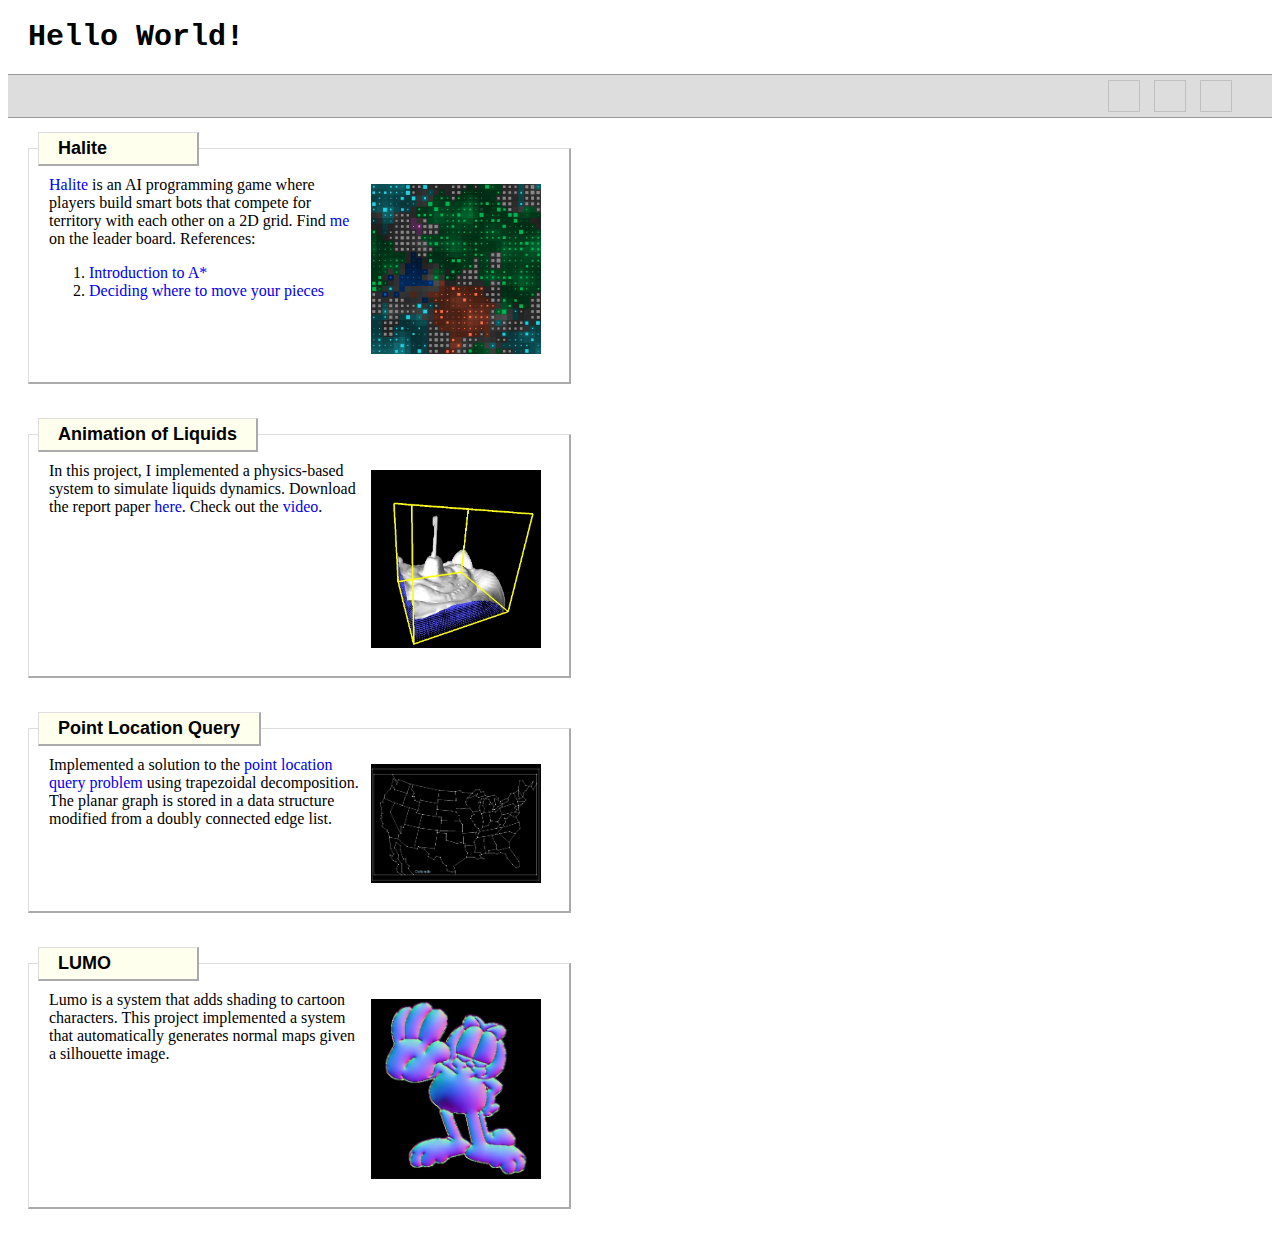
==== index.html @ e083031c "try differnt modal image container - display:table and tablecaption" ====
<html>
    <head>
        <title>yckuo</title>
        <link rel="stylesheet" type="text/css" href="yckuo.css">
        <link rel="shortcut icon" href="https://github.com/favicon.ico" type="image/x-icon" />
        <script src="https://ajax.googleapis.com/ajax/libs/jquery/3.1.1/jquery.min.js"></script>
        <script src="yckuo.js"></script>
        <base target="_blank">
    </head>
    <body>

        <h1>Hello World!</h1>

        <div class="banner">
            <span></span>
            <a href="http://github.com/yckuo"><img class="iconGitHub"></a>
            <a href="https://www.linkedin.com/in/yu-chuan-kuo-6632307"><img class="iconLinkedIn"></a>
            <a href="https://www.instagram.com/yckuo1117/"><img class="iconInstagram"></a>
        </div>

        <div class="wrapper">
            <div class="container">
                <h2>Halite</h2>
                <div class="text">
                    <img class="img" src="halite.png" alt="Players compete for territory, production, and strength">
                    <a href="https://halite.io/">Halite</a> is an AI programming game where players build smart bots that
                    compete for territory with each other on a 2D grid.
                    Find <a href="https://halite.io/user.php?userID=4527">me</a> on the leader board.
                    References:
                    <ol>
                        <li><a href="http://www.redblobgames.com/pathfinding/a-star/introduction.html">Introduction to A*</a></li>
                        <li><a href="http://forums.halite.io/t/deciding-where-to-move-your-pieces/789">Deciding where to
                        move your pieces</a></li>
                    </ol>
                </div>
            </div>
            <div class="container">
                <h2>Animation of Liquids</h2>
                <div class="text">
                    <img class="img" src="liquid.png" alt="Pouring water into a glass box">
                    In this project, I implemented a physics-based system to simulate liquids dynamics. Download
                    the report paper <a href="report.pdf">here</a>. Check out the <a href="https://youtu.be/vdtO9m8Ut3Y">video</a>.
                </div>
            </div>
            <div class="container">
                <h2>Point Location Query</h2>
                <div class="text">
                    <img class="img" src="pointquery.png" alt="Constructed US map for point location query">
                    Implemented a solution to the <a href="https://en.wikipedia.org/wiki/Point_location">point location
                    query problem</a> using trapezoidal decomposition. The planar graph is stored in a data
                    structure modified from a doubly connected edge list. 
                </div>
            </div>
            <div class="container">
                <h2>LUMO</h2>
                <div class="text">
                    <img class="img" src="lumo.png" alt="A normal map automatically generated from the given
                    silhouette">
                    Lumo is a system that adds shading to cartoon characters. This project implemented a system that
                    automatically generates normal maps given a silhouette image.
                </div>
            </div>
        </div>

        <div class="modal">
            <div class="modal-box">
                <figure>
                    <img>
                    <figcaption></figcaption>
                </figure>
            </div>
        </div>
    </body>
</html>
---- yckuo.css ----
body {
}

a {
    text-decoration: none;
}

h1 {
    font-family: 'Courier';
    font-weight: bold;
    font-size: 30px;
    margin: 20px 0 20px 20px;
}

div.banner {
    background: #DDD;
    height: 32px;
    border: solid #999;
    border-width: 1px 0 1px 0;
    margin 0 0 10px 0;
    padding: 5px 40px 5px 0;
    text-align: right;
}

div.banner span {
    vertical-align: middle;
    height: 100%;
    display: inline-block;
}

img.iconLinkedIn {
    background-image: url('https://www.linkedin.com/scds/common/u/images/logos/linkedin/logo_in_nav_retina_88x72_v1.png');
}

img.iconGitHub {
    background-image: url('https://github.com/favicon.ico');
}

img.iconInstagram {
    background-image: url('https://5a5a57ff32a328601212-ee0df397c56b146e91fe14be42fa361d.ssl.cf1.rackcdn.com/icon/instagram_logos_app_icon/YyepHGHDvkl1wFkUHw8Y/Instagram-v051916_200.png');
}

div.banner img {
    width: 32px;
    height: 32px;
    vertical-align: middle;
    background-repeat: no-repeat;
    background-size: cover;
    margin: 0 0 0 10px;
}

div.wrapper {
    width: 1160px;
    -webkit-column-count: 2;
    -webkit-column-fill: auto;
    -moz-column-count: 2;
    -moz-column-fill: auto;
    column-count: 2;
    column-fill: auto;
}

div.container {
    border: solid;
    border-width: 1px 2px 2px 1px;
    border-color: #DDD #AAA #AAA #DDD;
    padding: 0 20px 20px 20px;
    margin: 30px 10px 20px 20px;
    width: 500px;
    display: inline-block;
}

div.container h2 {
    font-family: 'Arial';
    font-weight: bold;
    font-size: 18px;
    border: solid;
    border-width: 1px 2px 2px 1px;
    border-color: #DDD #AAA #AAA #DDD;
    padding: 5px 19px;
    margin: -17px 0 10px -11px;
    position: relative;
    z-index: 1;
    background: #FFE;
    width: fit-content;
    min-width: 120px;
}

.text {
    font-family: 'Verdana';
    font-size: 16px;
    display: inline-block;
}

.img {
    float: right;
    padding: 8px;
    width: 170px;
    cursor: pointer;
}

.img:hover {
    opacity: 0.9;
}

.modal {
    display: none;
    position: fixed;
    z-index: 2;
    padding: 100px 20px 20px 20px;
    left: 0;
    top: 0;
    width: 100%;
    height: 100%;
    overflow: auto;
    background-color: rgba(0, 0, 0, 0.5);
}

.modal-box {
    margin: auto;
    display: inline-block;
    width: fit-content;
    border: 3px solid black;
    background-color: white;
    padding: 30px;
    border-radius: 25px;
}

figure {
    display: table;
}

figure img {
    display: block;
    width: 100%;
}

figcaption {
    display: table-caption;
    caption-side: bottom;
    padding: 0 5px 5px;
}


/*
.caption {
    margin: auto;
    display: block;
    width: fit-content;
    max-width: 700px;
    text-align: center;
    color: black;
    padding: 10px 0;
    font-family: 'Arial';
    font-size: 16px;
    font-weight: bold;
}
*/
@media only screen and (max-width: 700px){
    .modal-content {
        width: 100%;
    }
}
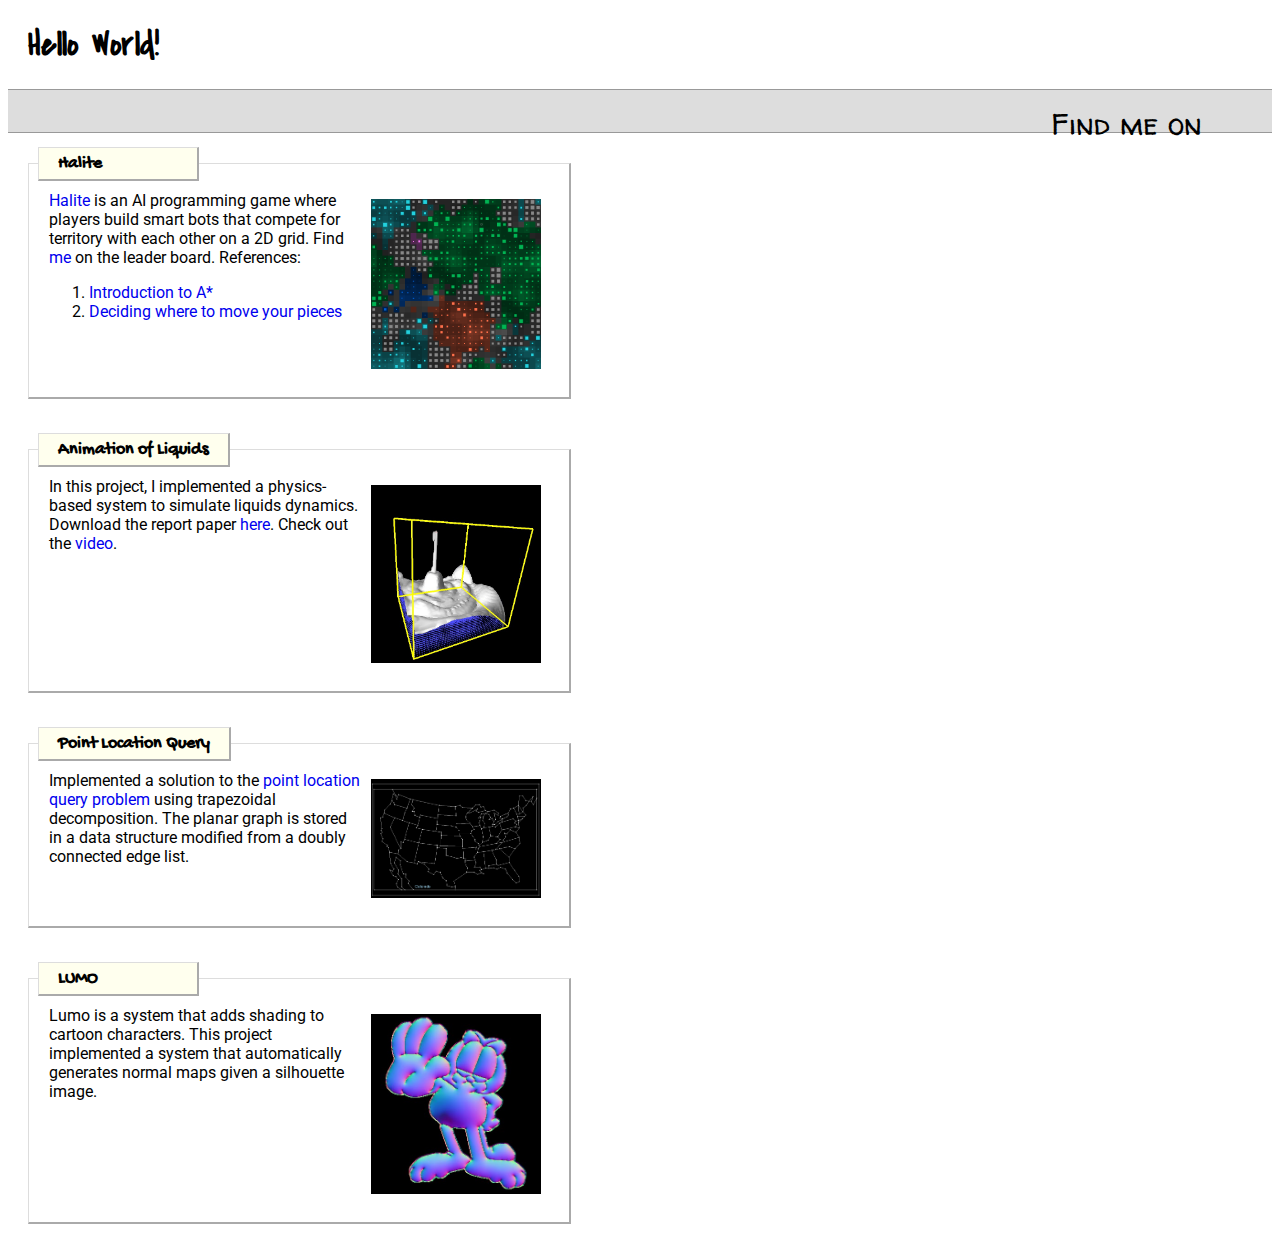
==== commit c604dbd1: "use google font" ====
--- a/index.html
+++ b/index.html
@@ -3,6 +3,8 @@
         <title>yckuo</title>
         <link rel="stylesheet" type="text/css" href="yckuo.css">
         <link rel="shortcut icon" href="https://github.com/favicon.ico" type="image/x-icon" />
+        <link href="https://fonts.googleapis.com/css?family=Covered+By+Your+Grace|Gochi+Hand|Roboto|Walter+Turncoat"
+        rel="stylesheet">
         <script src="https://ajax.googleapis.com/ajax/libs/jquery/3.1.1/jquery.min.js"></script>
         <script src="yckuo.js"></script>
         <base target="_blank">
@@ -12,7 +14,7 @@
         <h1>Hello World!</h1>
 
         <div class="banner">
-            <span></span>
+            <span>Find me on</span>
             <a href="http://github.com/yckuo"><img class="iconGitHub"></a>
             <a href="https://www.linkedin.com/in/yu-chuan-kuo-6632307"><img class="iconLinkedIn"></a>
             <a href="https://www.instagram.com/yckuo1117/"><img class="iconInstagram"></a>
--- a/yckuo.css
+++ b/yckuo.css
@@ -6,9 +6,9 @@
 }
 
 h1 {
-    font-family: 'Courier';
+    font-family: 'Covered By Your Grace', cursive;
     font-weight: bold;
-    font-size: 30px;
+    font-size: 35px;
     margin: 20px 0 20px 20px;
 }
 
@@ -40,6 +40,11 @@
     background-image: url('https://5a5a57ff32a328601212-ee0df397c56b146e91fe14be42fa361d.ssl.cf1.rackcdn.com/icon/instagram_logos_app_icon/YyepHGHDvkl1wFkUHw8Y/Instagram-v051916_200.png');
 }
 
+div.banner {
+    font-family: 'Walter Turncoat', cursive;
+    font-size: 30px;
+};
+
 div.banner img {
     width: 32px;
     height: 32px;
@@ -70,7 +75,7 @@
 }
 
 div.container h2 {
-    font-family: 'Arial';
+    font-family: 'Gochi Hand', cursive;
     font-weight: bold;
     font-size: 18px;
     border: solid;
@@ -86,7 +91,7 @@
 }
 
 .text {
-    font-family: 'Verdana';
+    font-family: 'Roboto', sans-serif;
     font-size: 16px;
     display: inline-block;
 }
@@ -117,11 +122,10 @@
 
 .modal-box {
     margin: auto;
-    display: inline-block;
     width: fit-content;
     border: 3px solid black;
     background-color: white;
-    padding: 30px;
+    padding: 20px;
     border-radius: 25px;
 }
 
@@ -137,24 +141,12 @@
 figcaption {
     display: table-caption;
     caption-side: bottom;
-    padding: 0 5px 5px;
+    padding: 10px 0;
+    font-family: 'Arial';
+    font=-size: 16px;
+    font-weight: bold;
 }
 
-
-/*
-.caption {
-    margin: auto;
-    display: block;
-    width: fit-content;
-    max-width: 700px;
-    text-align: center;
-    color: black;
-    padding: 10px 0;
-    font-family: 'Arial';
-    font-size: 16px;
-    font-weight: bold;
-}
-*/
 @media only screen and (max-width: 700px){
     .modal-content {
         width: 100%;
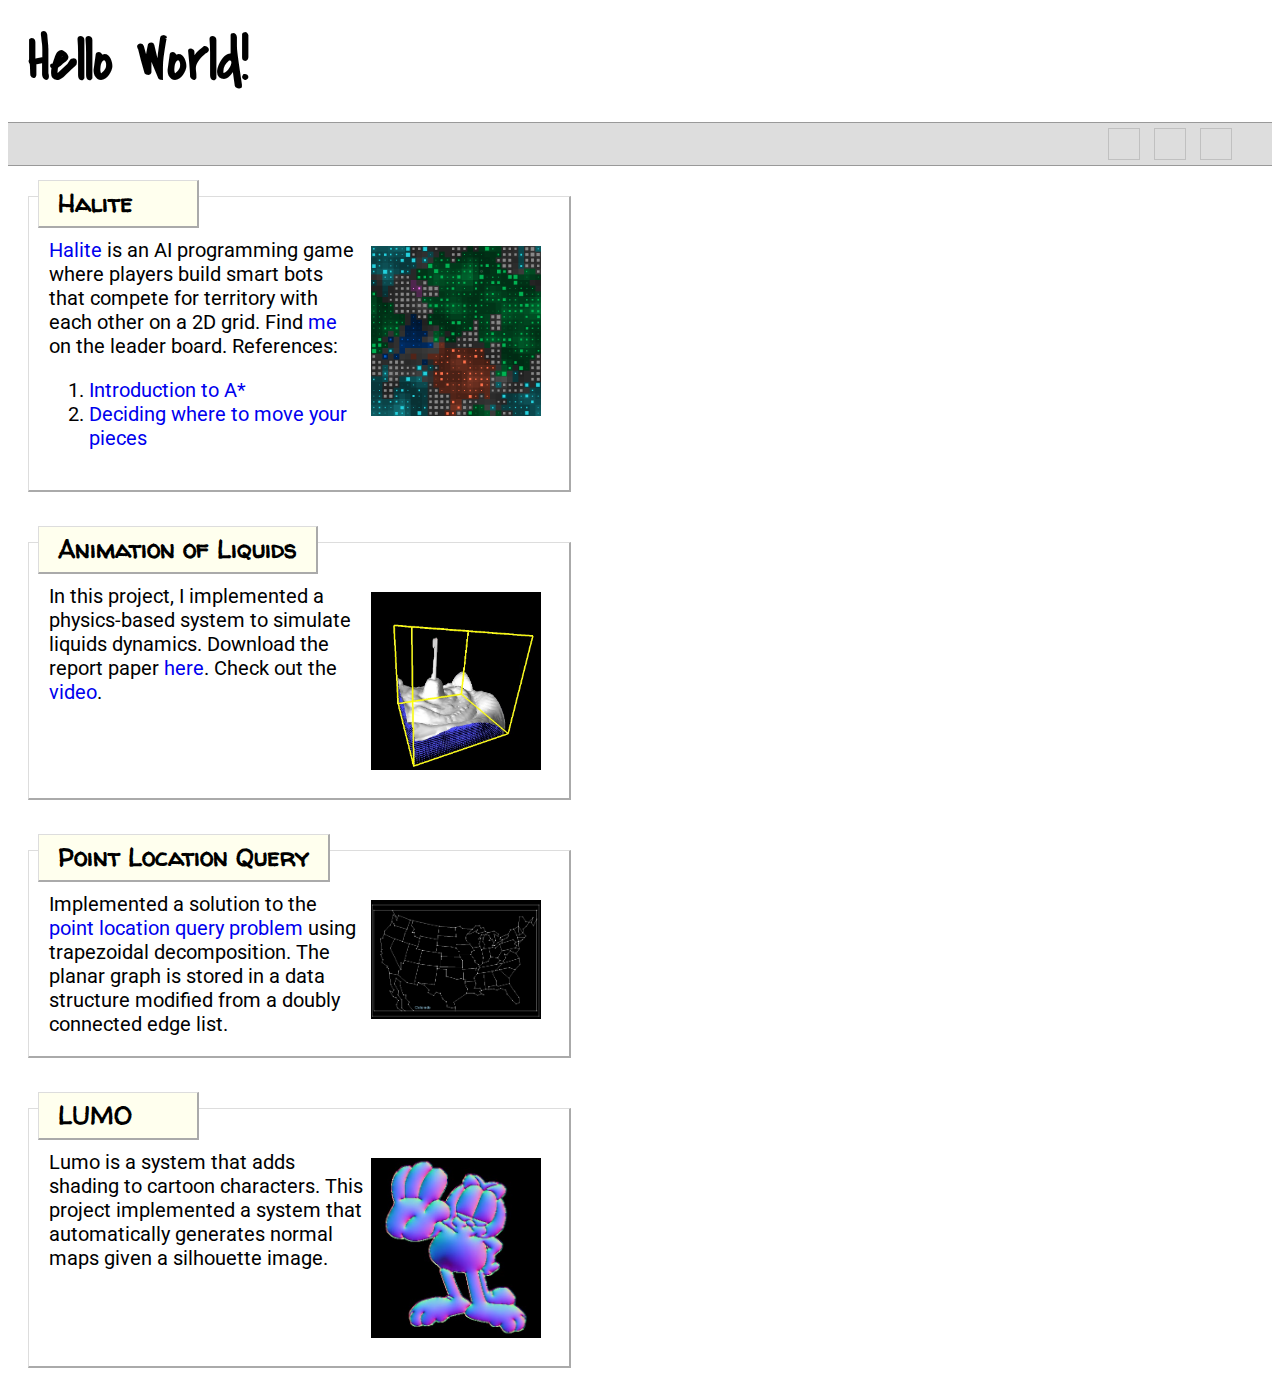
==== commit 4cd65179: "readjust fonts" ====
--- a/index.html
+++ b/index.html
@@ -14,7 +14,7 @@
         <h1>Hello World!</h1>
 
         <div class="banner">
-            <span>Find me on</span>
+            <span></span>
             <a href="http://github.com/yckuo"><img class="iconGitHub"></a>
             <a href="https://www.linkedin.com/in/yu-chuan-kuo-6632307"><img class="iconLinkedIn"></a>
             <a href="https://www.instagram.com/yckuo1117/"><img class="iconInstagram"></a>
--- a/yckuo.css
+++ b/yckuo.css
@@ -8,7 +8,7 @@
 h1 {
     font-family: 'Covered By Your Grace', cursive;
     font-weight: bold;
-    font-size: 35px;
+    font-size: 60px;
     margin: 20px 0 20px 20px;
 }
 
@@ -40,11 +40,6 @@
     background-image: url('https://5a5a57ff32a328601212-ee0df397c56b146e91fe14be42fa361d.ssl.cf1.rackcdn.com/icon/instagram_logos_app_icon/YyepHGHDvkl1wFkUHw8Y/Instagram-v051916_200.png');
 }
 
-div.banner {
-    font-family: 'Walter Turncoat', cursive;
-    font-size: 30px;
-};
-
 div.banner img {
     width: 32px;
     height: 32px;
@@ -75,9 +70,9 @@
 }
 
 div.container h2 {
-    font-family: 'Gochi Hand', cursive;
+    font-family: 'Walter Turncoat', cursive;
     font-weight: bold;
-    font-size: 18px;
+    font-size: 25px;
     border: solid;
     border-width: 1px 2px 2px 1px;
     border-color: #DDD #AAA #AAA #DDD;
@@ -92,7 +87,7 @@
 
 .text {
     font-family: 'Roboto', sans-serif;
-    font-size: 16px;
+    font-size: 20px;
     display: inline-block;
 }
 
@@ -142,8 +137,8 @@
     display: table-caption;
     caption-side: bottom;
     padding: 10px 0;
-    font-family: 'Arial';
-    font=-size: 16px;
+    font-family: 'Gochi Hand', cursive;
+    font=-size: 22px;
     font-weight: bold;
 }
 
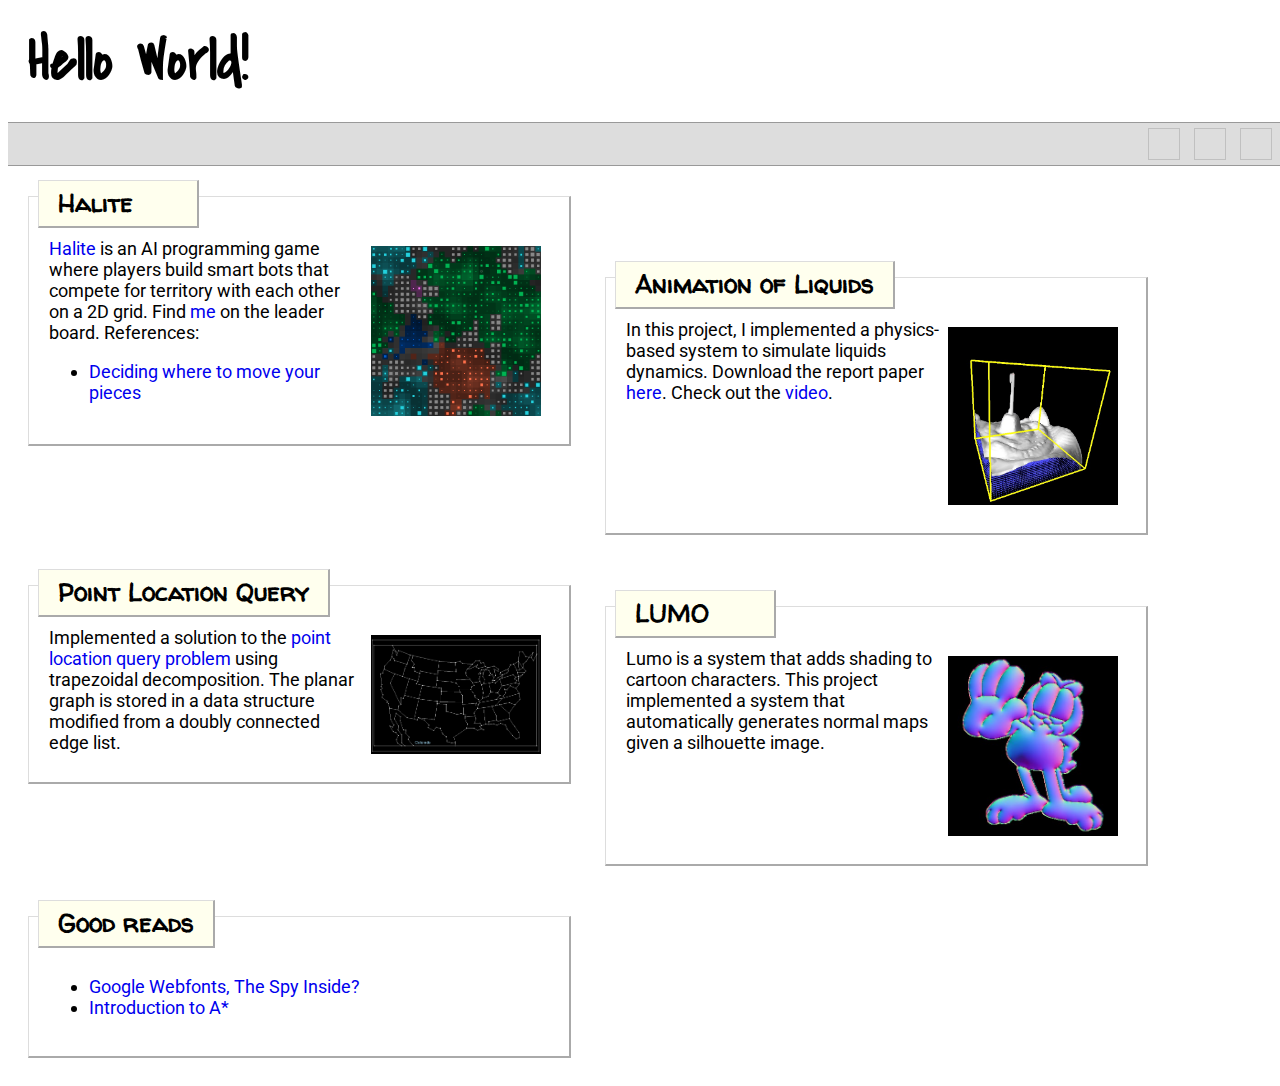
==== commit fd8dfbdf: "add good reads section" ====
--- a/index.html
+++ b/index.html
@@ -29,11 +29,10 @@
                     compete for territory with each other on a 2D grid.
                     Find <a href="https://halite.io/user.php?userID=4527">me</a> on the leader board.
                     References:
-                    <ol>
-                        <li><a href="http://www.redblobgames.com/pathfinding/a-star/introduction.html">Introduction to A*</a></li>
+                    <ul>
                         <li><a href="http://forums.halite.io/t/deciding-where-to-move-your-pieces/789">Deciding where to
                         move your pieces</a></li>
-                    </ol>
+                    </ul>
                 </div>
             </div>
             <div class="container">
@@ -62,6 +61,15 @@
                     automatically generates normal maps given a silhouette image.
                 </div>
             </div>
+            <div class="container">
+                <h2>Good reads</h2>
+                <div class="text">
+                    <ul>
+                        <li><a href="http://fontfeed.com/archives/google-webfonts-the-spy-inside/">Google Webfonts, The Spy Inside?</a></li>
+                        <li><a href="http://www.redblobgames.com/pathfinding/a-star/introduction.html">Introduction to A*</a></li>
+                    </ul>
+                </div>
+            </div>
         </div>
 
         <div class="modal">
--- a/yckuo.css
+++ b/yckuo.css
@@ -14,6 +14,7 @@
 
 div.banner {
     background: #DDD;
+    width: 100%;
     height: 32px;
     border: solid #999;
     border-width: 1px 0 1px 0;
@@ -50,12 +51,12 @@
 }
 
 div.wrapper {
-    width: 1160px;
-    -webkit-column-count: 2;
+    max-width: 1200px;
+    -webkit-column-count: auto;
     -webkit-column-fill: auto;
-    -moz-column-count: 2;
+    -moz-column-count: auto;
     -moz-column-fill: auto;
-    column-count: 2;
+    column-count: auto;
     column-fill: auto;
 }
 
@@ -87,7 +88,7 @@
 
 .text {
     font-family: 'Roboto', sans-serif;
-    font-size: 20px;
+    font-size: 18px;
     display: inline-block;
 }
 
@@ -138,7 +139,7 @@
     caption-side: bottom;
     padding: 10px 0;
     font-family: 'Gochi Hand', cursive;
-    font=-size: 22px;
+    font-size: 22px;
     font-weight: bold;
 }
 
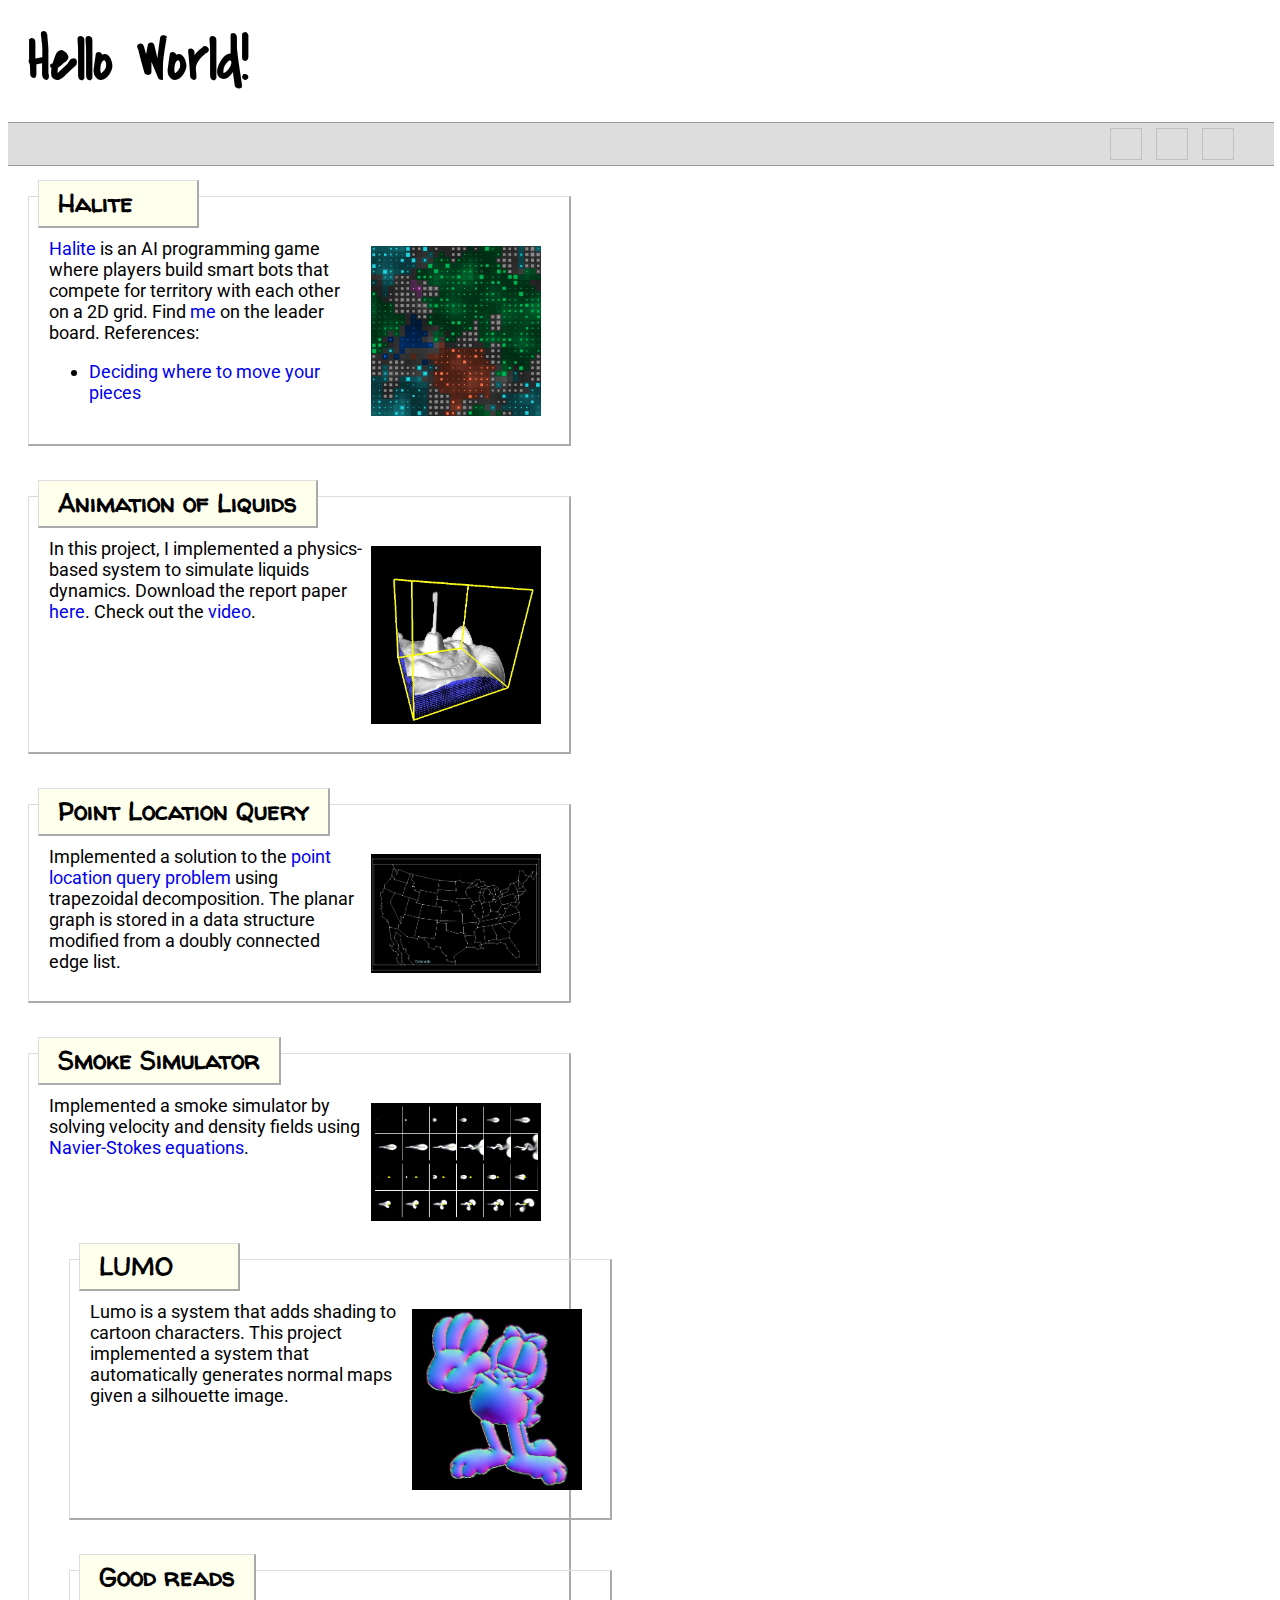
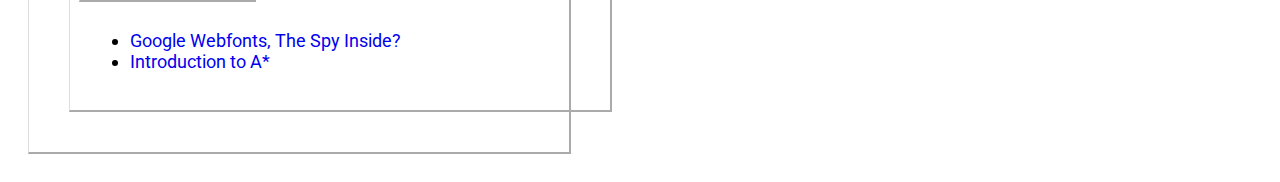
==== commit ca39a0c9: "add smoke project" ====
--- a/index.html
+++ b/index.html
@@ -53,6 +53,13 @@
                 </div>
             </div>
             <div class="container">
+                <h2>Smoke Simulator</h2>
+                <div class="text">
+                    <img class="img" src="smoke.png" alt="Simulating smoke flow with obstacles in a 2D grid">
+                    Implemented a smoke simulator by solving velocity and density fields using <a
+                    href="https://en.wikipedia.org/wiki/Navier%E2%80%93Stokes_equations">Navier-Stokes equations</a>.
+                </div>
+            <div class="container">
                 <h2>LUMO</h2>
                 <div class="text">
                     <img class="img" src="lumo.png" alt="A normal map automatically generated from the given
--- a/yckuo.css
+++ b/yckuo.css
@@ -14,7 +14,7 @@
 
 div.banner {
     background: #DDD;
-    width: 100%;
+    width: 97%;
     height: 32px;
     border: solid #999;
     border-width: 1px 0 1px 0;
@@ -54,10 +54,13 @@
     max-width: 1200px;
     -webkit-column-count: auto;
     -webkit-column-fill: auto;
+    -webkit-column-width: 500px;
     -moz-column-count: auto;
     -moz-column-fill: auto;
+    -moz-column-width: 500px;
     column-count: auto;
     column-fill: auto;
+    column-width: 500px;
 }
 
 div.container {
@@ -82,8 +85,8 @@
     position: relative;
     z-index: 1;
     background: #FFE;
-    width: fit-content;
     min-width: 120px;
+    display: table;
 }
 
 .text {
@@ -118,7 +121,7 @@
 
 .modal-box {
     margin: auto;
-    width: fit-content;
+    display: table;
     border: 3px solid black;
     background-color: white;
     padding: 20px;
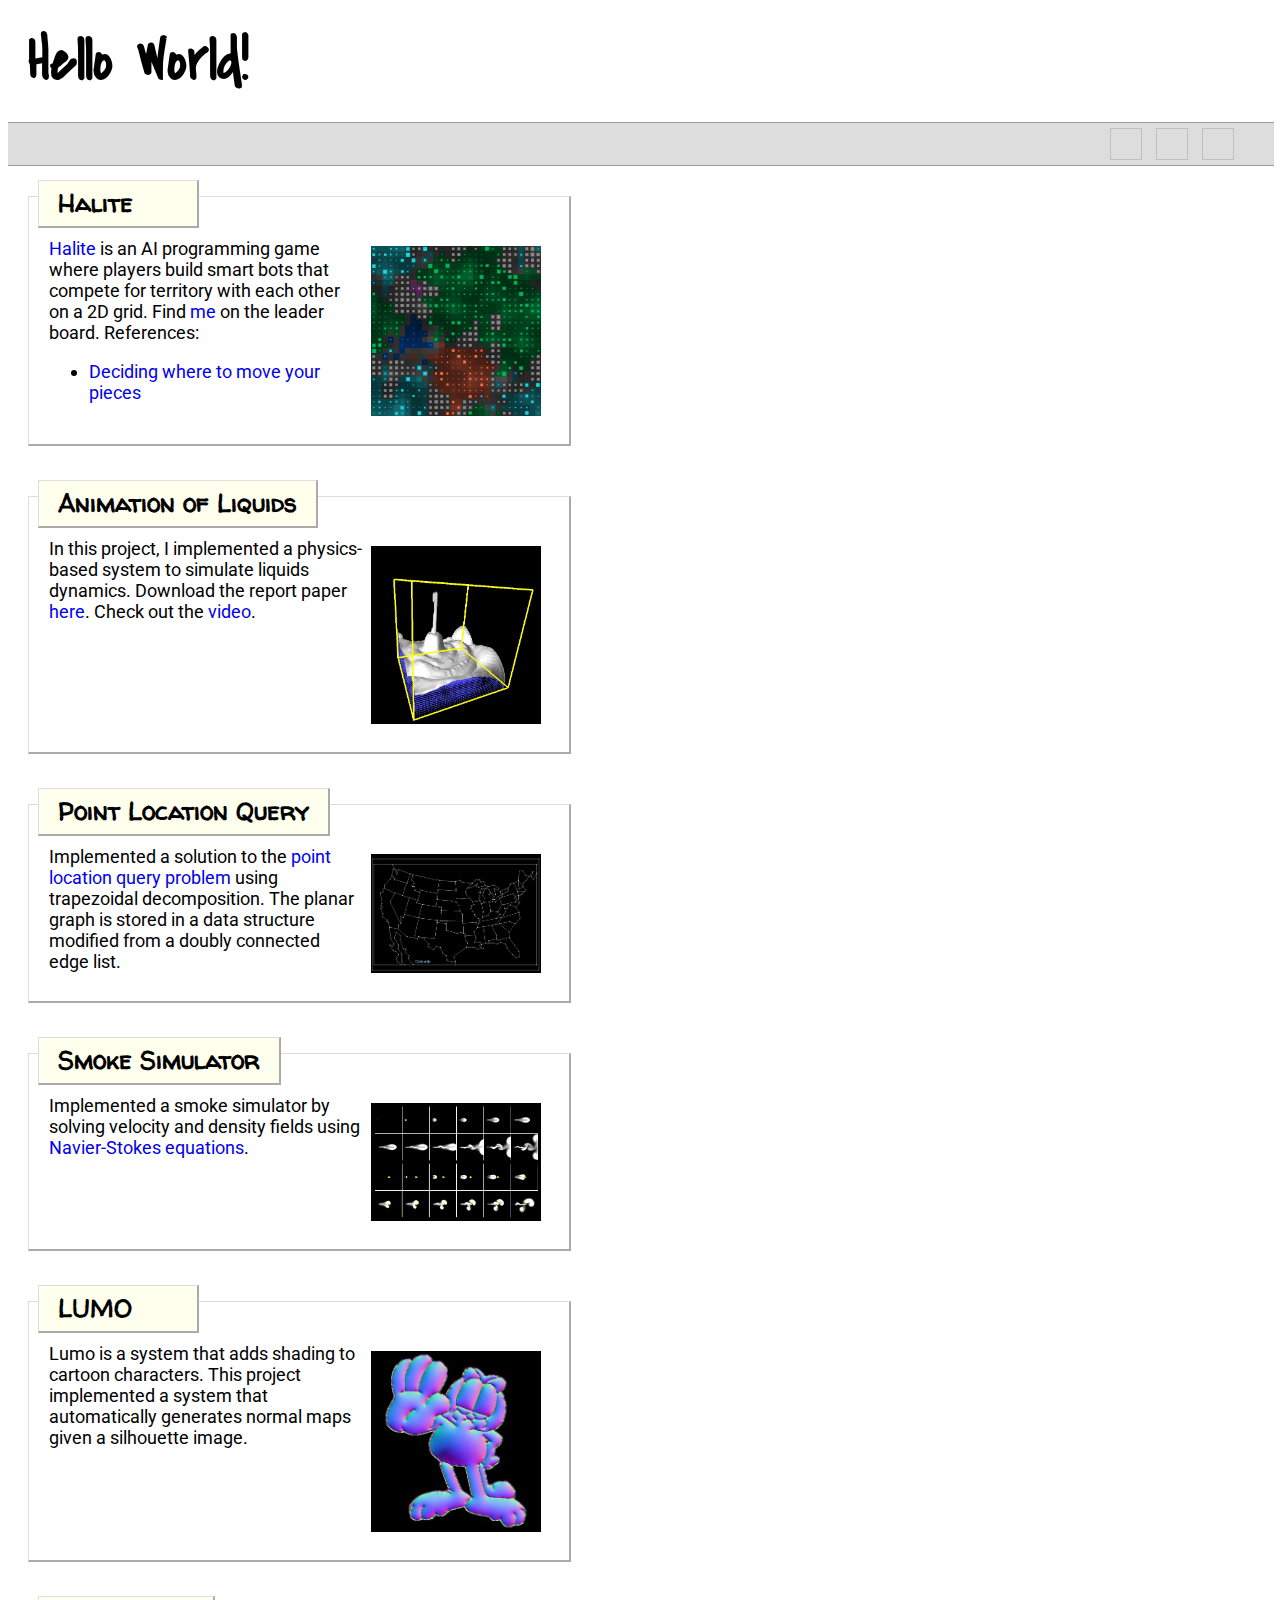
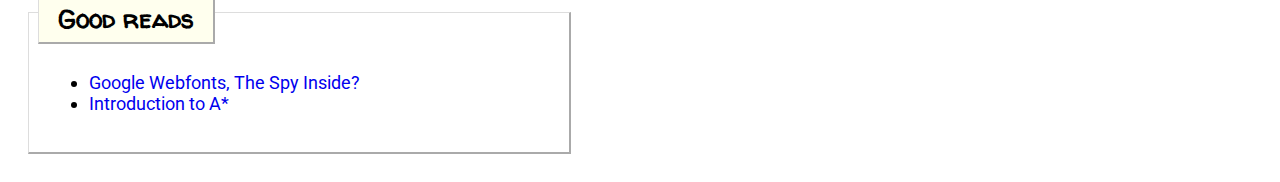
==== commit 6c33000e: "add missing closing div tag" ====
--- a/index.html
+++ b/index.html
@@ -59,6 +59,7 @@
                     Implemented a smoke simulator by solving velocity and density fields using <a
                     href="https://en.wikipedia.org/wiki/Navier%E2%80%93Stokes_equations">Navier-Stokes equations</a>.
                 </div>
+            </div>
             <div class="container">
                 <h2>LUMO</h2>
                 <div class="text">
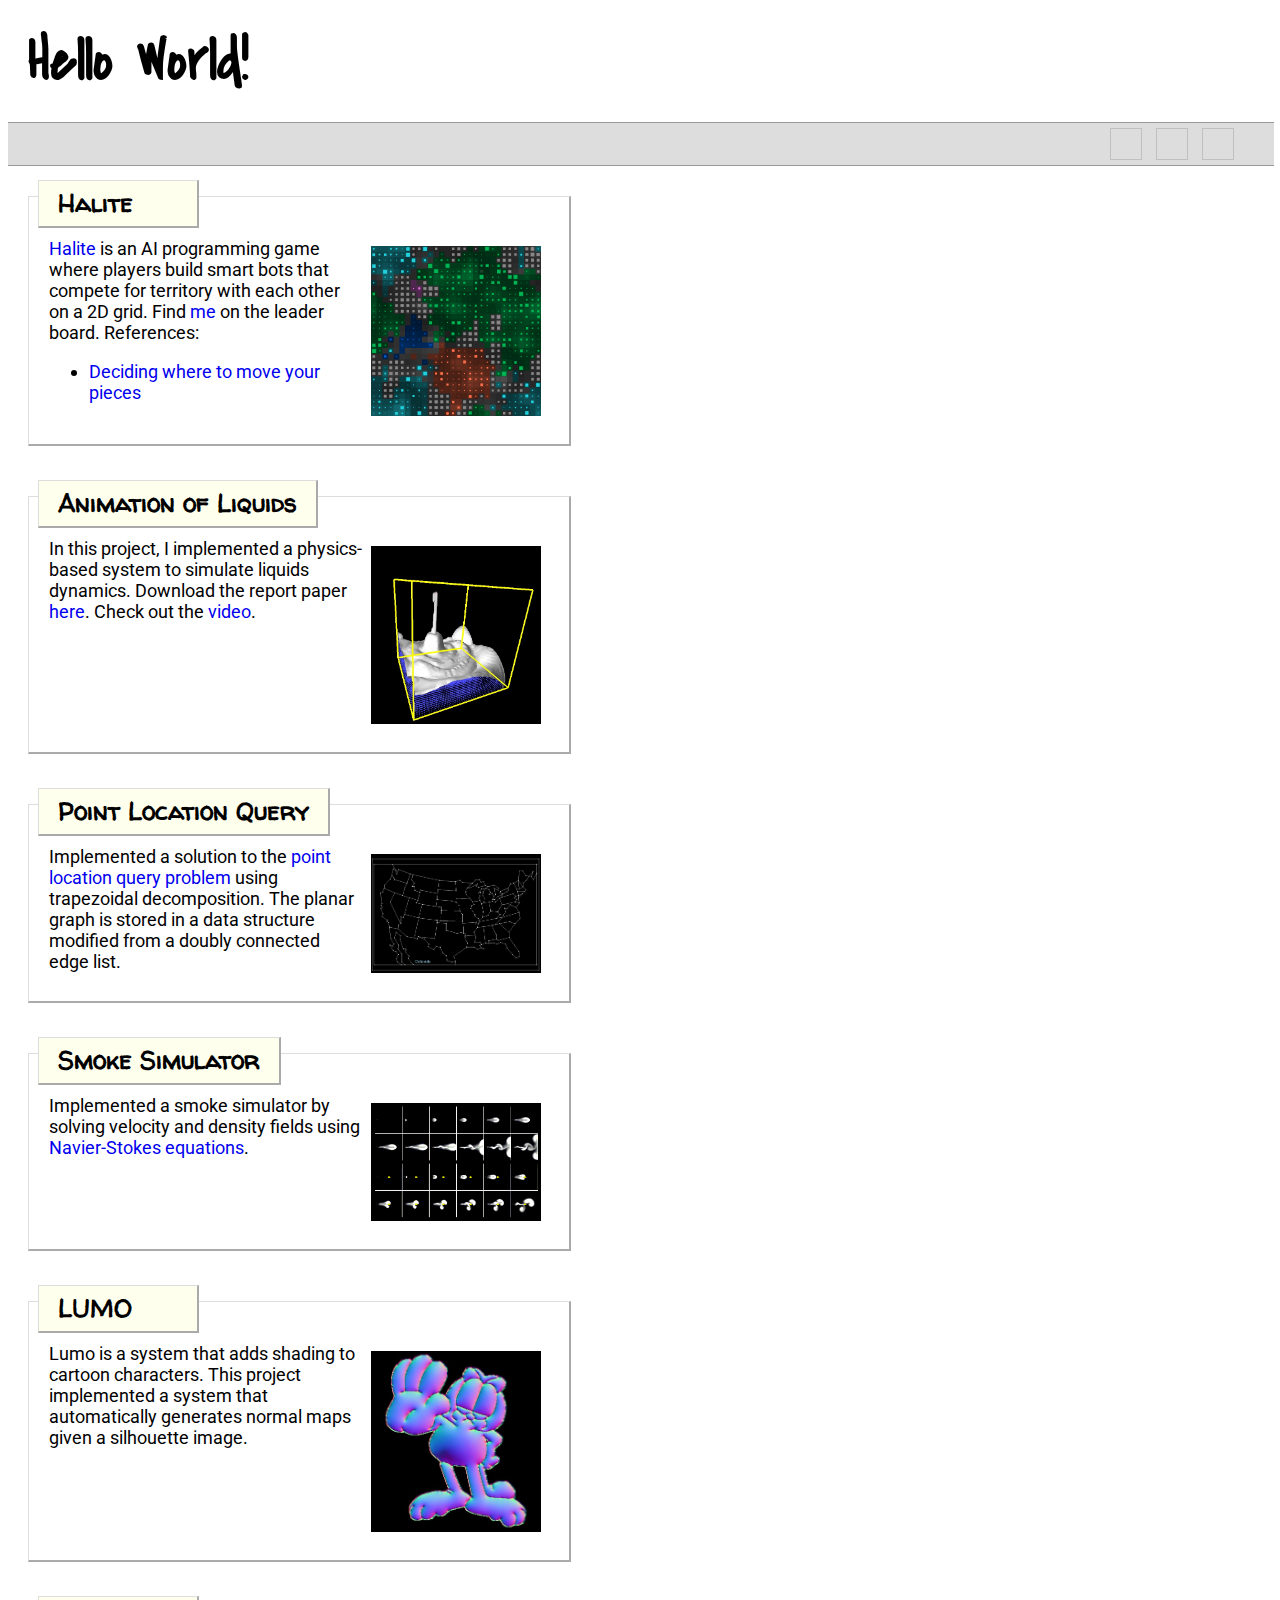
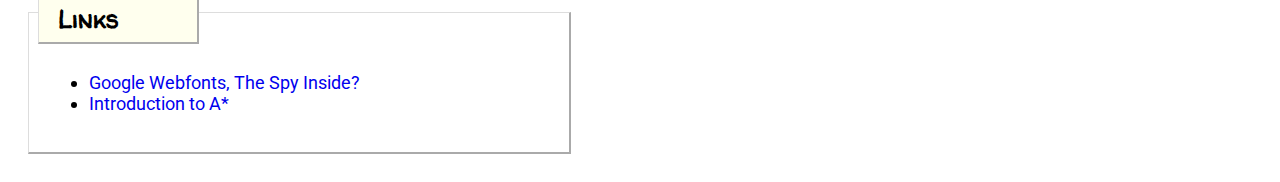
==== commit a4b2e98d: "rename good reads to links" ====
--- a/index.html
+++ b/index.html
@@ -70,7 +70,7 @@
                 </div>
             </div>
             <div class="container">
-                <h2>Good reads</h2>
+                <h2>Links</h2>
                 <div class="text">
                     <ul>
                         <li><a href="http://fontfeed.com/archives/google-webfonts-the-spy-inside/">Google Webfonts, The Spy Inside?</a></li>
